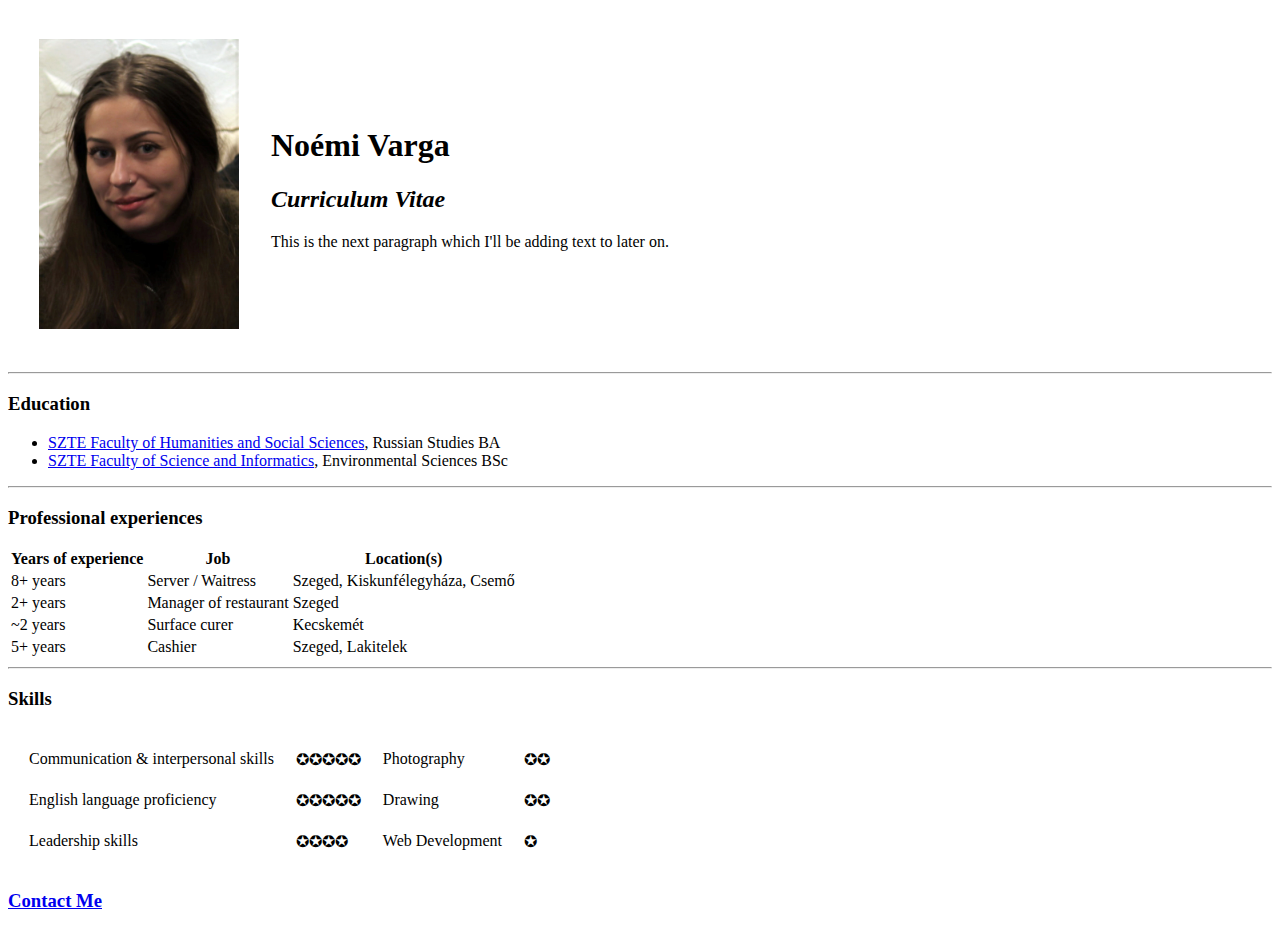
==== index.html @ 00bbdc31 "Initial files" ====
<!DOCTYPE html>
<html lang="en" dir="ltr">

<head>
  <meta charset="utf-8">
  <title>☀ Noémi Varga</title>
</head>

<body>
  <table cellspacing="30">
    <tr>
      <td><img src="images\IMG_2123.jpg" alt="Noémi profile picture" style="width:200px;"></td>
      <td><h1>Noémi Varga</h1>
      <h2><em>Curriculum Vitae</em></h2>
      <p>This is the next paragraph which I'll be adding text to later on.</p></td>
    </tr>
  </table>
  <hr>
  <h3>Education</h3>
  <ul>
    <li><a href="http://www.arts.u-szeged.hu/">SZTE Faculty of Humanities and Social Sciences</a>, Russian Studies BA</li>
    <li><a href="http://www.sci.u-szeged.hu/">SZTE Faculty of Science and Informatics</a>, Environmental Sciences BSc</li>
  </ul>
  <hr>
  <h3>Professional experiences</h3>
  <table>
    <thead>
      <tr>
        <th>Years of experience</th>
        <th>Job</th>
        <th>Location(s)</th>
      </tr>
    </thead>
    <tr>
      <td>8+ years</td>
      <td>Server / Waitress</td>
      <td>Szeged, Kiskunfélegyháza, Csemő</td>
    </tr>
    <tr>
      <td>2+ years</td>
      <td>Manager of restaurant</td>
      <td>Szeged</td>
    </tr>
    <tr>
      <td>~2 years</td>
      <td>Surface curer</td>
      <td>Kecskemét</td>
    </tr>
    <tr>
      <td>5+ years</td>
      <td>Cashier</td>
      <td>Szeged, Lakitelek</td>
    </tr>
  </table>
  <hr>
  <h3>Skills</h3>
  <table>
    <tr>
      <table cellspacing="20">
        <tr>
          <td>Communication & interpersonal skills</td>
          <td>✪✪✪✪✪</td>
          <td>Photography</td>
          <td>✪✪</td>
        </tr>
        <tr>
          <td>English language proficiency</td>
          <td>✪✪✪✪✪</td>
          <td>Drawing</td>
          <td>✪✪</td>
        </tr>
        <tr>
          <td>Leadership skills</td>
          <td>✪✪✪✪</td>
          <td>Web Development</td>
          <td>✪</td>
        </tr>
      </table>
    </tr>
  </table>
  <h3><a href="contact.html">Contact Me</a></h3>
</body>

</html>
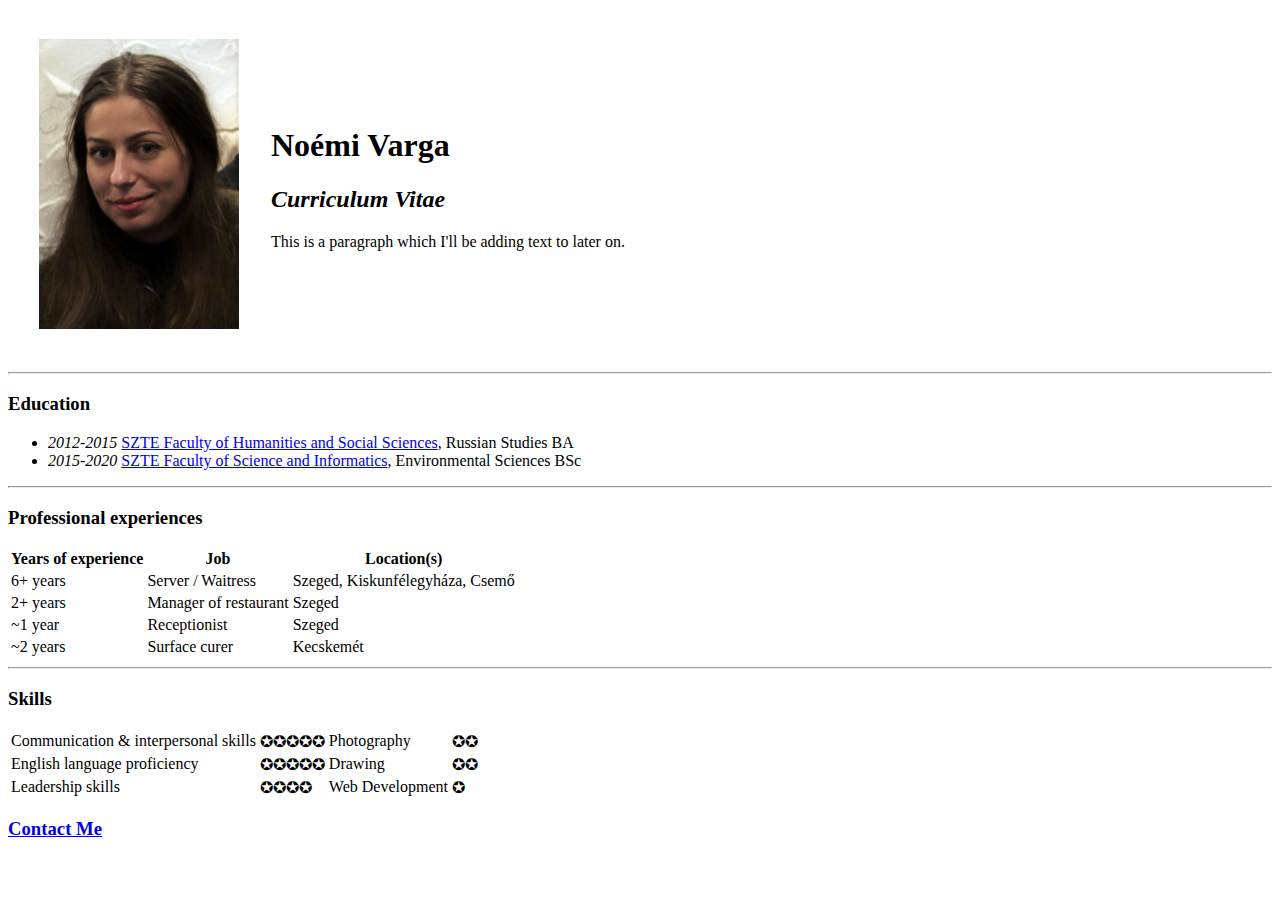
==== commit a9be4be3: "Add files via upload" ====
--- a/index.html
+++ b/index.html
@@ -4,26 +4,29 @@
 <head>
   <meta charset="utf-8">
   <title>☀ Noémi Varga</title>
+  <link rel="stylesheet" href="css/styles.css">
 </head>
 
 <body>
   <table cellspacing="30">
     <tr>
-      <td><img src="images\IMG_2123.jpg" alt="Noémi profile picture" style="width:200px;"></td>
-      <td><h1>Noémi Varga</h1>
-      <h2><em>Curriculum Vitae</em></h2>
-      <p>This is the next paragraph which I'll be adding text to later on.</p></td>
+      <td><img src="images\IMG_2123.jpg" alt="Profile picture" style="width:200px;"></td>
+      <td>
+        <h1>Noémi Varga</h1>
+        <h2><em>Curriculum Vitae</em></h2>
+        <p>This is a paragraph which I'll be adding text to later on.</p>
+      </td>
     </tr>
   </table>
   <hr>
   <h3>Education</h3>
   <ul>
-    <li><a href="http://www.arts.u-szeged.hu/">SZTE Faculty of Humanities and Social Sciences</a>, Russian Studies BA</li>
-    <li><a href="http://www.sci.u-szeged.hu/">SZTE Faculty of Science and Informatics</a>, Environmental Sciences BSc</li>
+    <li><i>2012-2015 </i><a href="http://www.arts.u-szeged.hu/">SZTE Faculty of Humanities and Social Sciences</a>, Russian Studies BA</li>
+    <li><i>2015-2020 </i><a href="http://www.sci.u-szeged.hu/">SZTE Faculty of Science and Informatics</a>, Environmental Sciences BSc</li>
   </ul>
   <hr>
   <h3>Professional experiences</h3>
-  <table>
+  <table class="table">
     <thead>
       <tr>
         <th>Years of experience</th>
@@ -32,7 +35,7 @@
       </tr>
     </thead>
     <tr>
-      <td>8+ years</td>
+      <td>6+ years</td>
       <td>Server / Waitress</td>
       <td>Szeged, Kiskunfélegyháza, Csemő</td>
     </tr>
@@ -42,21 +45,21 @@
       <td>Szeged</td>
     </tr>
     <tr>
+      <td>~1 year</td>
+      <td>Receptionist</td>
+      <td>Szeged</td>
+    </tr>
+    <tr>
       <td>~2 years</td>
       <td>Surface curer</td>
       <td>Kecskemét</td>
-    </tr>
-    <tr>
-      <td>5+ years</td>
-      <td>Cashier</td>
-      <td>Szeged, Lakitelek</td>
     </tr>
   </table>
   <hr>
   <h3>Skills</h3>
   <table>
     <tr>
-      <table cellspacing="20">
+      <table class="table">
         <tr>
           <td>Communication & interpersonal skills</td>
           <td>✪✪✪✪✪</td>
